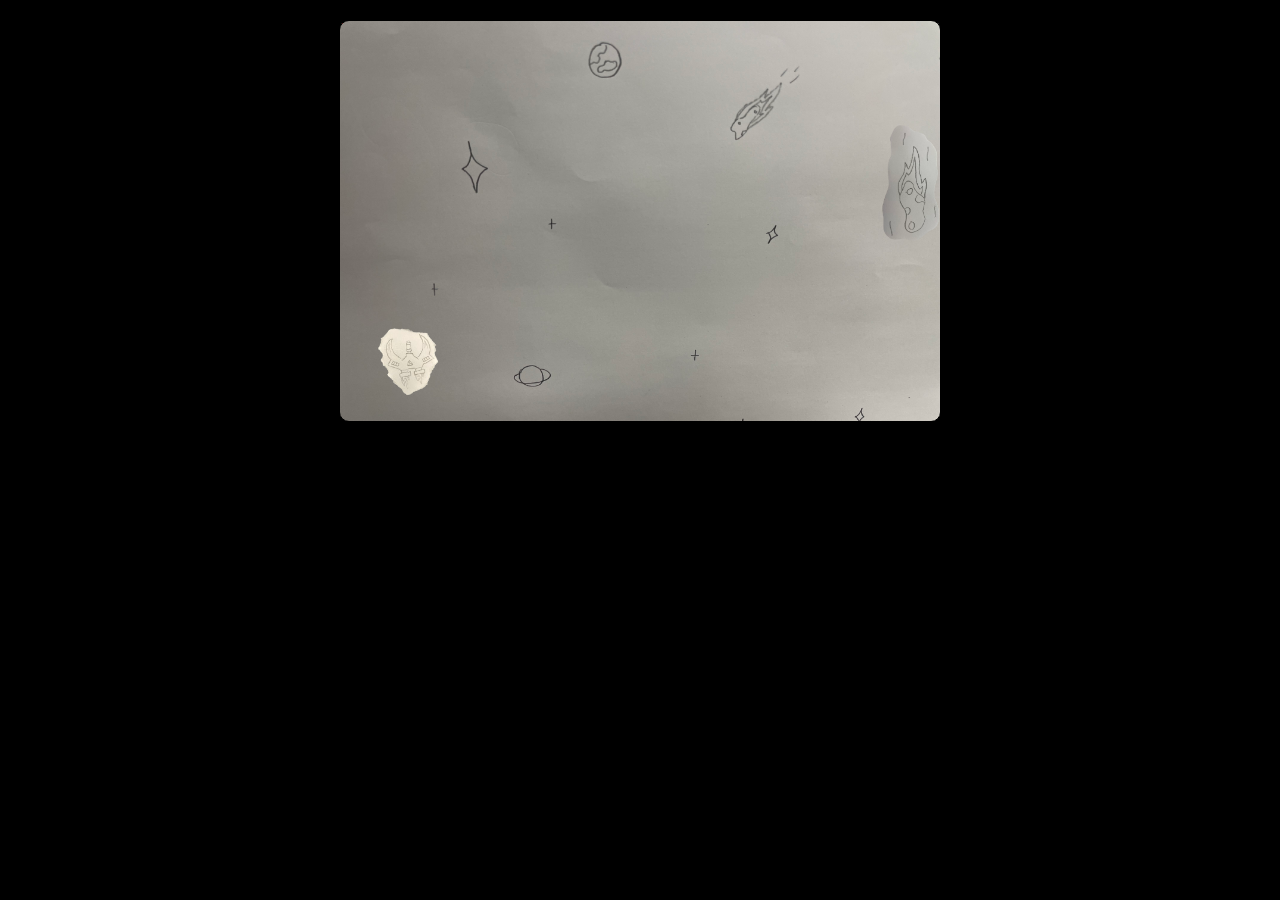
==== game.html @ 95f6caac "added scroe" ====
<!DOCTYPE html>
<html lang="en">

<head>
    <title>debris</title>
    <link rel="stylesheet" href="style.css">
    <link rel="icon" type="image/x-icon" href="favicon.ico">
</head>
<body>
    <img class="player" id="playerguy" src="player_drawn.png" alt="player" width="10" height="10">
    <img class="asteroid1" id="asteroid1" src="IMG_3579-removebg-preview.png" alt="asteroid" width="10" height="10">
    <img class="asteroid2" id="asteroid2" src="satelite_drawn.png" alt="asteroid" width="10" height="10">
    <img class="asteroid3" id="asteroid3" src="column_drawn.png" alt="asteroid" width="10" height="10">
    <img class="hammer" id="hammer" src="IMG_3594-removebg-preview.png" alt="hammer" width="10" height="10">
    <canvas id="canvams" width="600" height="400">
        Your browser does not support the HTML canvas tag.
    </canvas>
    <h1 id="score" class="scrore">Score: 0</h1>
    <script src="script.js" defer></script>
</body>
---- style.css ----
canvas {
    border: 1px solid #000000;
    display: block;
    margin: 20px auto;
    background-image: url("background.jpeg");
    background-size: cover;
    border-radius: 10px;
}

body {
    background-color: black;
}

.player {
    display: none;
}

.asteroid1 {
    display: none;
}
.asteroid2 {
    display: none;
}
.asteroid3 {
    display: none;
}
.hammer {
    display: none;
}
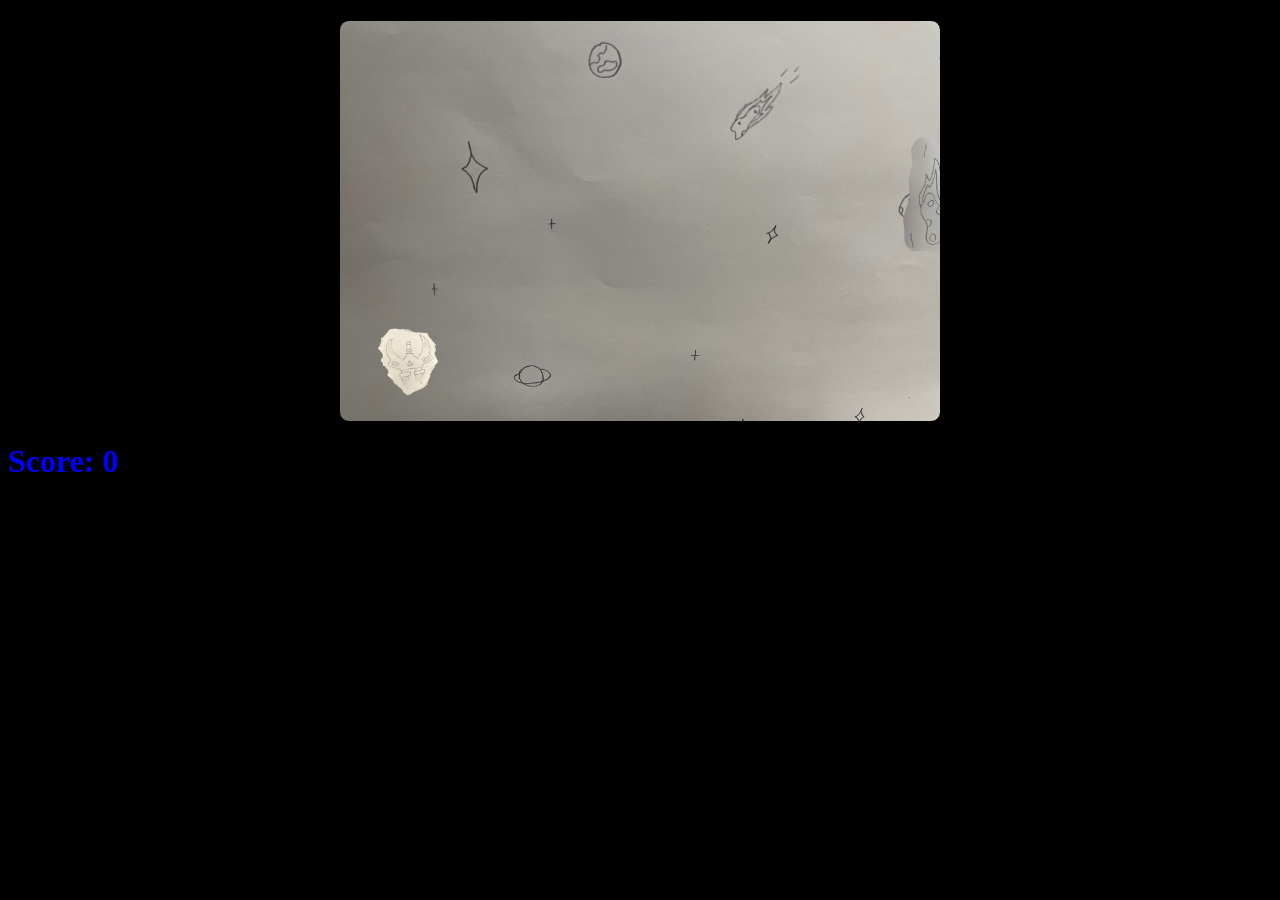
==== commit a69339e6: "Update game.html" ====
--- a/game.html
+++ b/game.html
@@ -15,6 +15,6 @@
     <canvas id="canvams" width="600" height="400">
         Your browser does not support the HTML canvas tag.
     </canvas>
-    <h1 id="score" class="scrore">Score: 0</h1>
+    <h1 style="color: blue;" id="score" class="scrore">Score: 0</h1>
     <script src="script.js" defer></script>
 </body>
--- a/style.css
+++ b/style.css
@@ -9,6 +9,11 @@
 
 body {
     background-color: black;
+}
+
+.score {
+    color:white;
+    
 }
 
 .player {
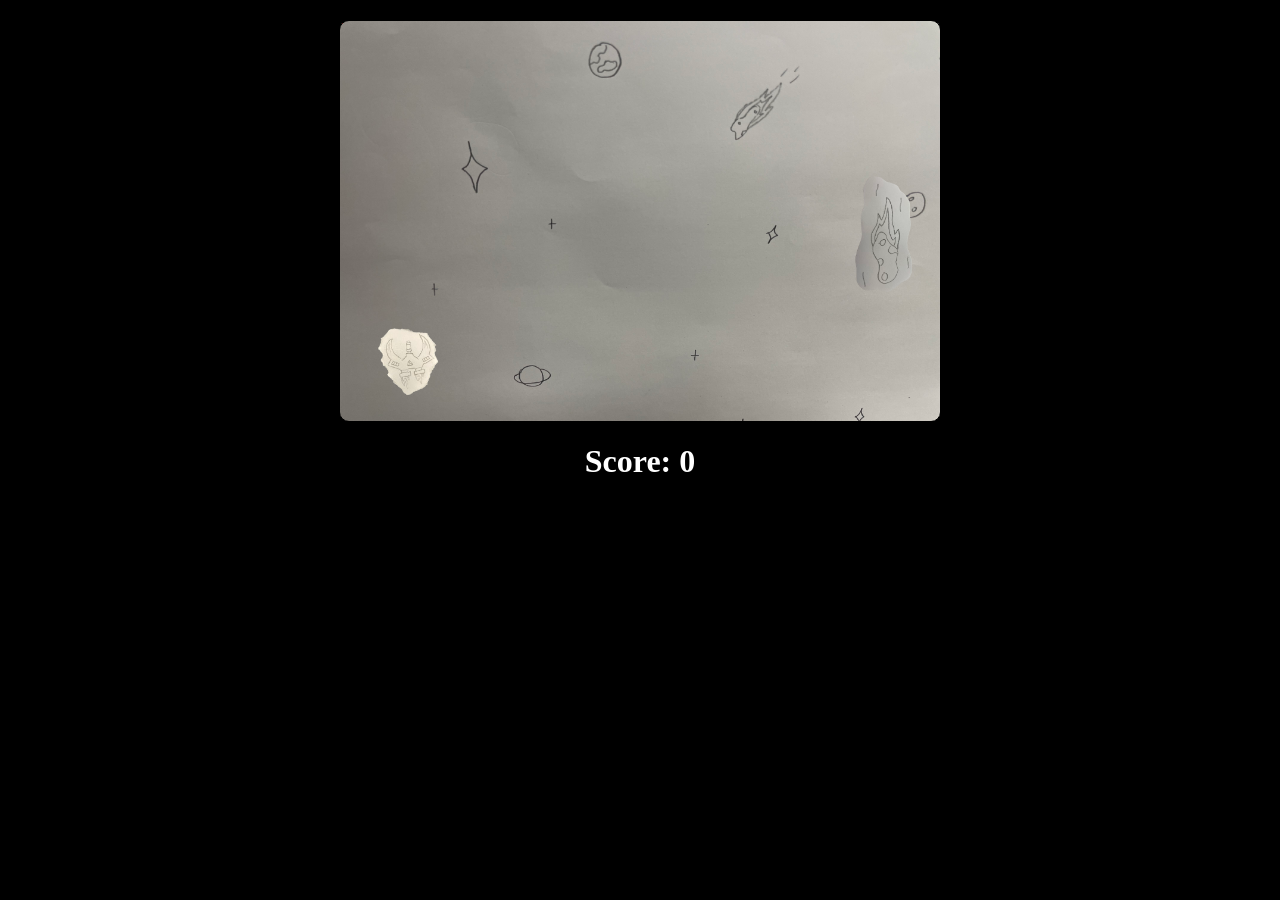
==== commit 99c7c68c: "Update game.html" ====
--- a/game.html
+++ b/game.html
@@ -15,6 +15,6 @@
     <canvas id="canvams" width="600" height="400">
         Your browser does not support the HTML canvas tag.
     </canvas>
-    <h1 style="color: blue;" id="score" class="scrore">Score: 0</h1>
+    <h1 style="color: white; text-align:center;" id="score" class="scrore">Score: 0</h1>
     <script src="script.js" defer></script>
 </body>
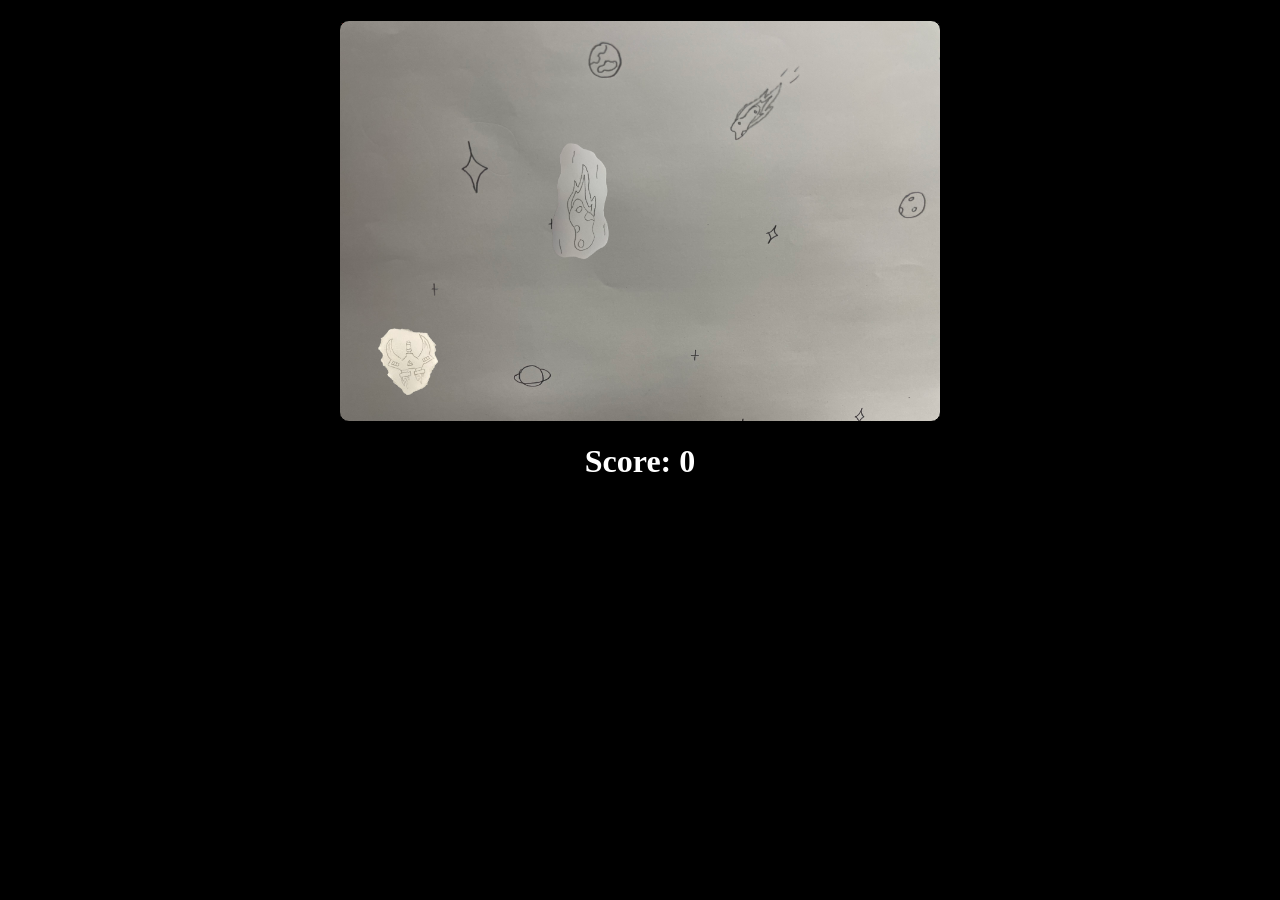
==== commit 29294540: "Update game.html" ====
--- a/game.html
+++ b/game.html
@@ -2,9 +2,15 @@
 <html lang="en">
 
 <head>
+    <link rel="preconnect" href="https://fonts.googleapis.com">
+    <link rel="preconnect" href="https://fonts.gstatic.com" crossorigin>
+    <link href="https://fonts.googleapis.com/css2?family=Sulphur+Point:wght@300;400;700&display=swap" rel="stylesheet">
     <title>debris</title>
     <link rel="stylesheet" href="style.css">
     <link rel="icon" type="image/x-icon" href="favicon.ico">
+    <style>
+        
+    </style>
 </head>
 <body>
     <img class="player" id="playerguy" src="player_drawn.png" alt="player" width="10" height="10">
@@ -15,6 +21,6 @@
     <canvas id="canvams" width="600" height="400">
         Your browser does not support the HTML canvas tag.
     </canvas>
-    <h1 style="color: white; text-align:center;" id="score" class="scrore">Score: 0</h1>
+    <h1 style="color: white; text-align:center; font-family:"Sulphur Point";" id="score" class="scrore">Score: 0</h1>
     <script src="script.js" defer></script>
 </body>
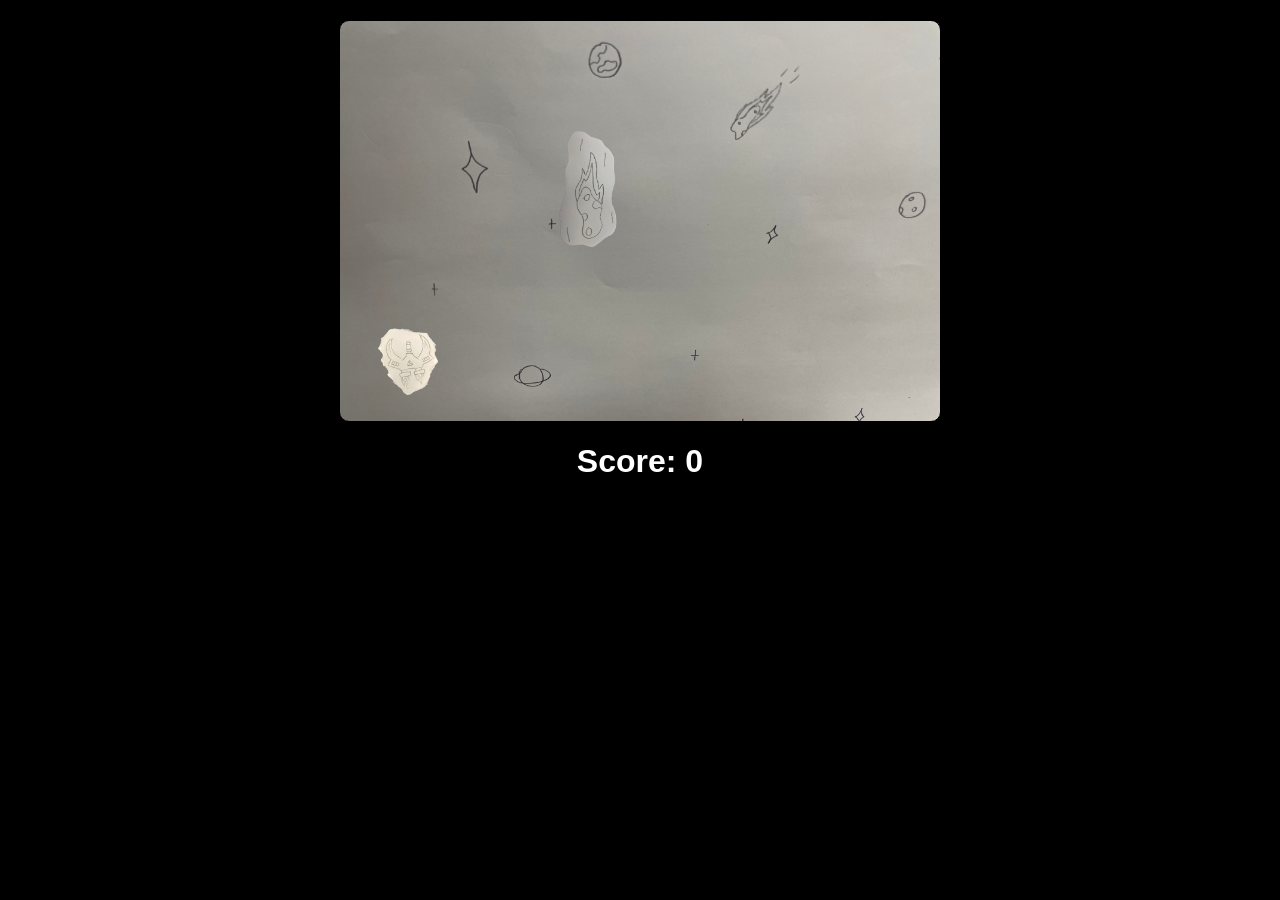
==== commit d7bb7137: "Update game.html" ====
--- a/game.html
+++ b/game.html
@@ -9,7 +9,9 @@
     <link rel="stylesheet" href="style.css">
     <link rel="icon" type="image/x-icon" href="favicon.ico">
     <style>
-        
+    .scrore {
+        font-family: "Sulphur Point", sans-serif;
+    }        
     </style>
 </head>
 <body>
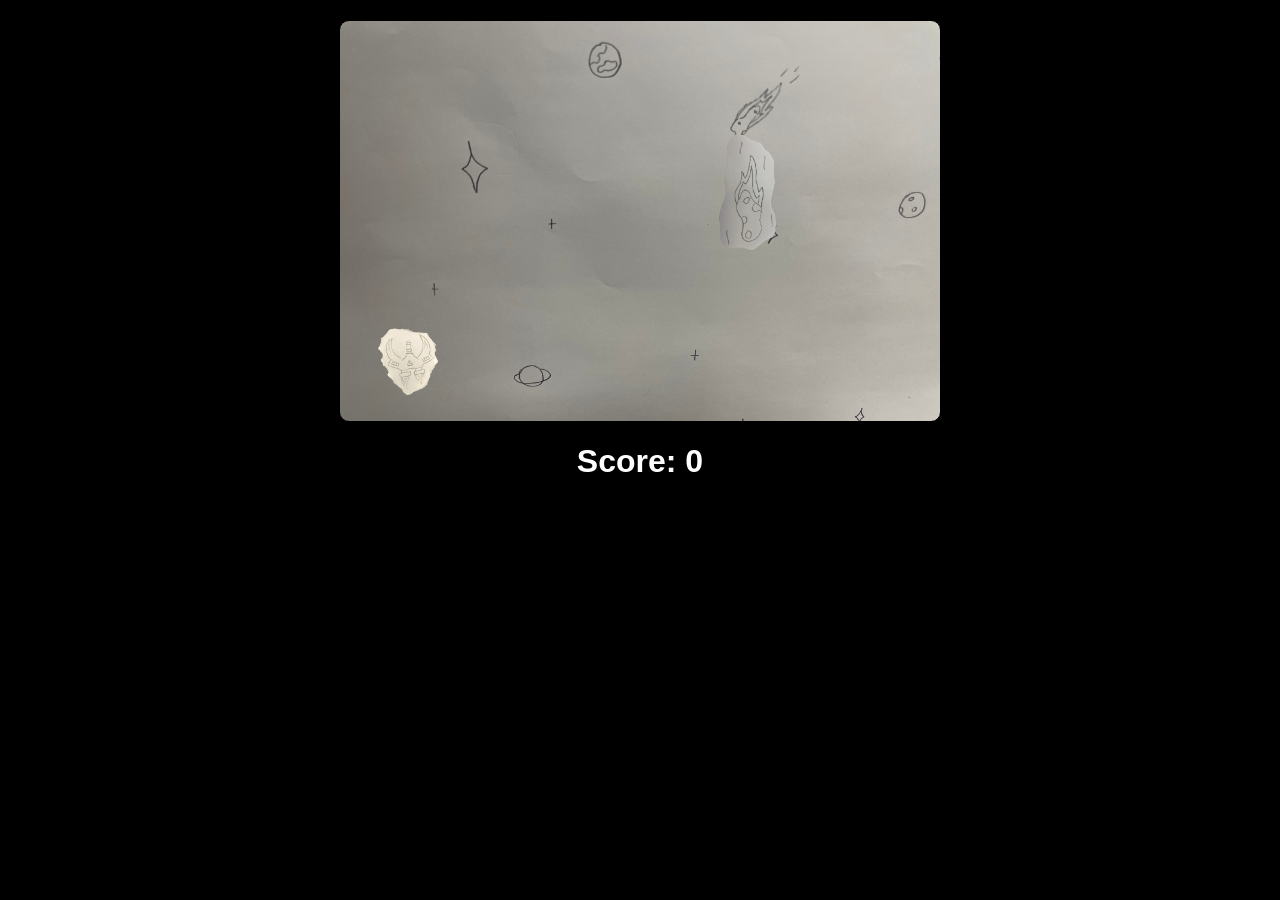
==== commit 92d3b39b: "Update game.html" ====
--- a/game.html
+++ b/game.html
@@ -12,6 +12,25 @@
     .scrore {
         font-family: "Sulphur Point", sans-serif;
     }        
+    .restart {
+    	background-color:#ffffff;
+    	border:1px solid #0b0e07;
+    	display:inline-block;
+    	cursor:pointer;
+    	color:#000000;
+    	font-family:Impact;
+    	font-size:18px;
+    	padding:9px 23px;
+    	text-decoration:none;
+    }
+    .restart:hover {
+    	background-color:#fcfcfc;
+    }
+    .restart:active {
+    	position:relative;
+    	top:1px;
+    }
+
     </style>
 </head>
 <body>
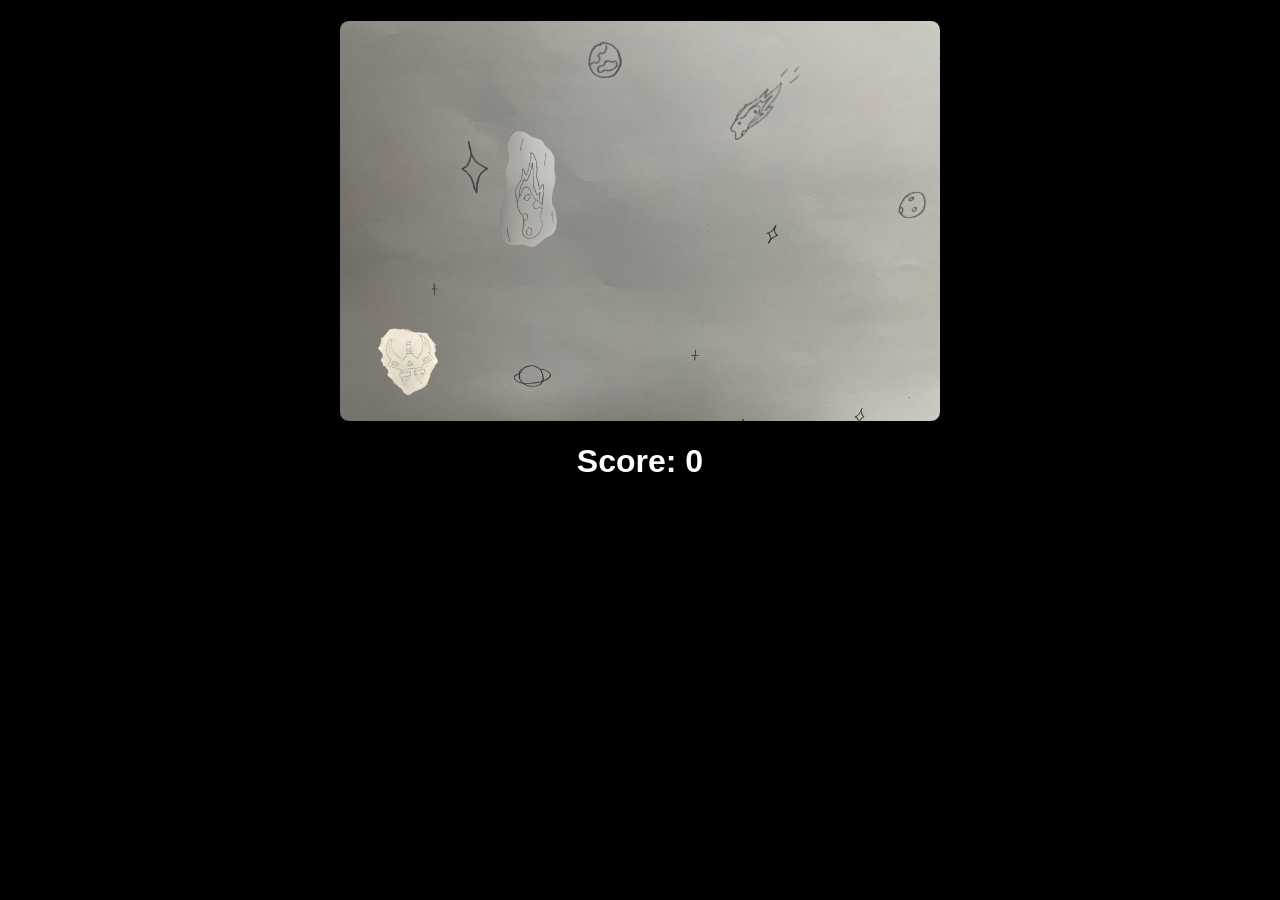
==== commit 3aa23805: "Update game.html" ====
--- a/game.html
+++ b/game.html
@@ -9,6 +9,10 @@
     <link rel="stylesheet" href="style.css">
     <link rel="icon" type="image/x-icon" href="favicon.ico">
     <style>
+    .restart_div {
+        text-align:center;
+
+    }
     .scrore {
         font-family: "Sulphur Point", sans-serif;
     }        
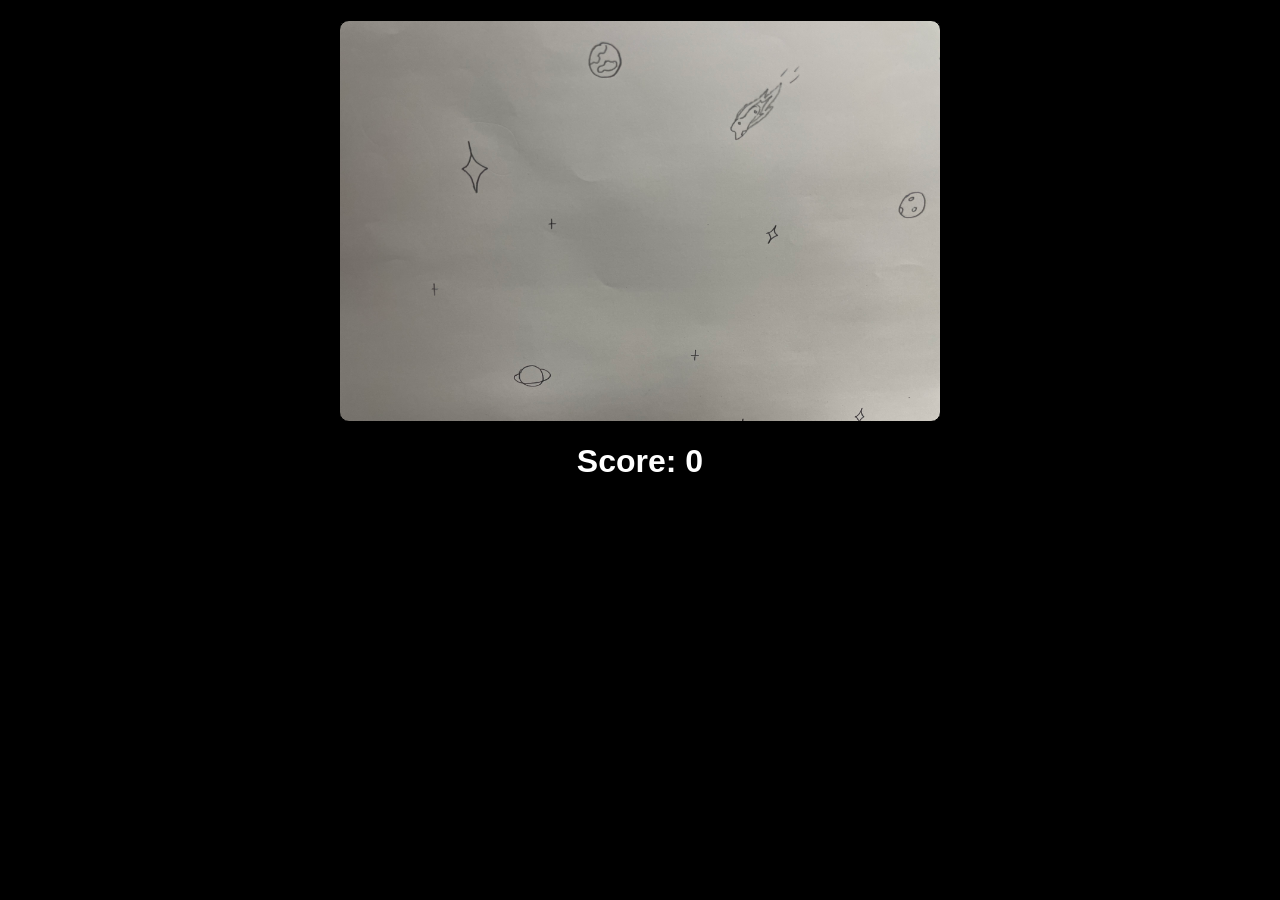
==== commit 00a82f50: "Update game.html" ====
--- a/game.html
+++ b/game.html
@@ -38,7 +38,7 @@
     </style>
 </head>
 <body>
-    <img class="player" id="playerguy" src="player_drawn.png" alt="player" width="10" height="10">
+
     <img class="asteroid1" id="asteroid1" src="IMG_3579-removebg-preview.png" alt="asteroid" width="10" height="10">
     <img class="asteroid2" id="asteroid2" src="satelite_drawn.png" alt="asteroid" width="10" height="10">
     <img class="asteroid3" id="asteroid3" src="column_drawn.png" alt="asteroid" width="10" height="10">
--- a/style.css
+++ b/style.css
@@ -5,6 +5,11 @@
     background-image: url("background.jpeg");
     background-size: cover;
     border-radius: 10px;
+}
+
+canvas:active {
+    animation: shake 0.5s;
+    animation-iteration-count: infinite;
 }
 
 body {
@@ -32,3 +37,17 @@
 .hammer {
     display: none;
 }
+
+@keyframes shake {
+  0% { transform: translate(1px, 1px) rotate(0deg); }
+  10% { transform: translate(-1px, -2px) rotate(-1deg); }
+  20% { transform: translate(-3px, 0px) rotate(1deg); }
+  30% { transform: translate(3px, 2px) rotate(0deg); }
+  40% { transform: translate(1px, -1px) rotate(1deg); }
+  50% { transform: translate(-1px, 2px) rotate(-1deg); }
+  60% { transform: translate(-3px, 1px) rotate(0deg); }
+  70% { transform: translate(3px, 1px) rotate(-1deg); }
+  80% { transform: translate(-1px, -1px) rotate(1deg); }
+  90% { transform: translate(1px, 2px) rotate(0deg); }
+  100% { transform: translate(1px, -2px) rotate(-1deg); }
+}
